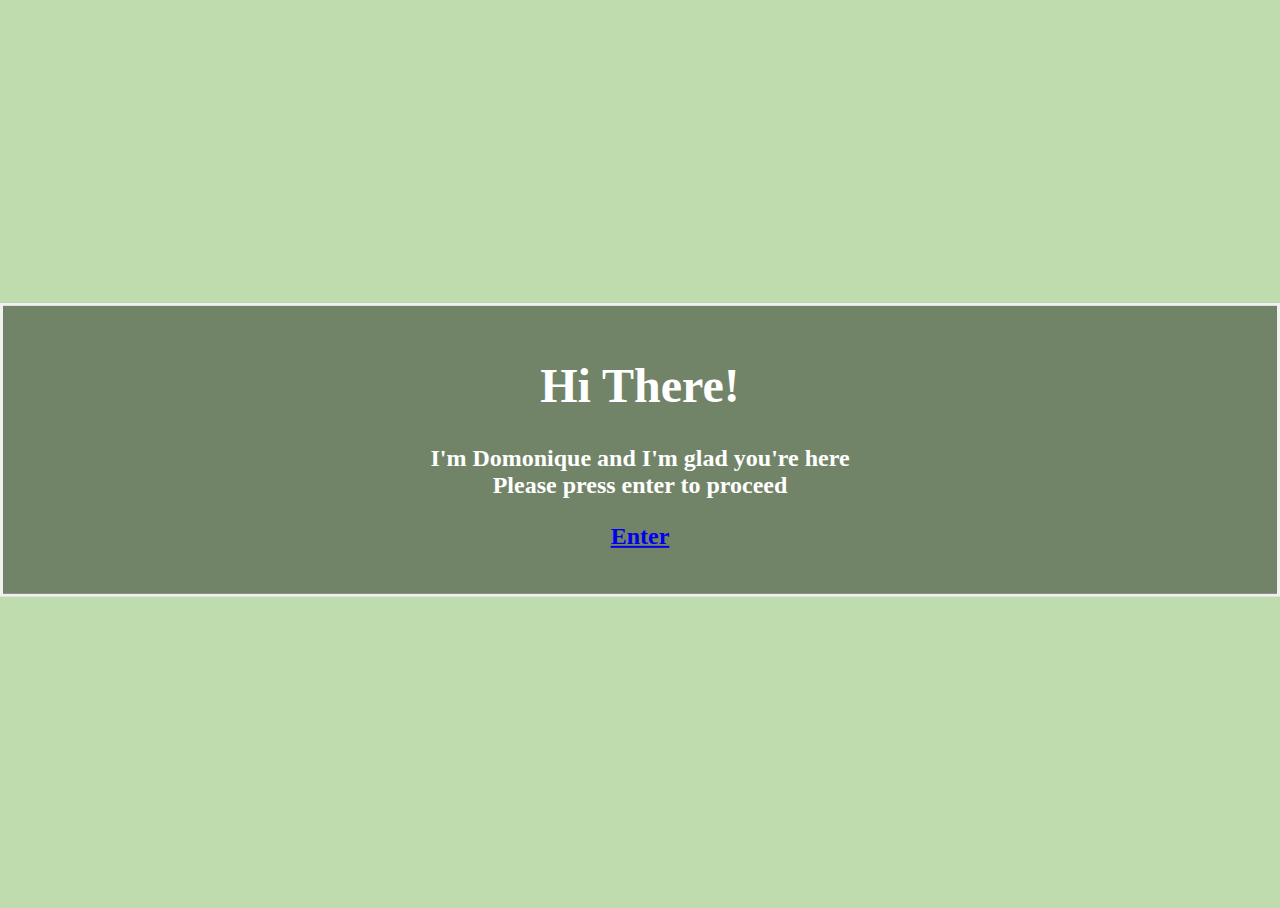
==== index.html @ d88bceed "Add files via upload" ====
<!DOCTYPE html>
<html lang="en">
<head>
    <meta name=viewport content="width=device-width, initial-scale=1.0, charset=UTF-8">
    <link rel="stylesheet" href="/CSS/styles.css">
    <title>Welcome</title>    
</head>

<body class="row">
  <div class="bg-image"></div>    

<div class="bg-text col-12 col-s-12">
    
      <h1>Hi There!</h1>
      <p>
      I'm Domonique and I'm glad you're here<br>
      Please press enter to proceed
    </p>

    <p>
      <a href="aboutMe.html">Enter</a>
    </p>        
  
</div>
</body>
</html>
---- CSS/styles.css ----
body, html {
    height: 100%;
    background-color: #bfdcae;
    text-align: center;
  }
  
  * {
    box-sizing: border-box;
  }
  
  .bg-image {
    /* The image used */
    background-image: url(/Portfolio/Cover.jpg);
  
    /* Add the blur effect */
    filter: blur(8px);
    -webkit-filter: blur(8px);
  
    /* Full height */
    height: 100%;
  
    /* Center and scale the image nicely */
    background-position: center;
    background-repeat: no-repeat;
    background-size: cover;
  }
  
  /* Position text in the middle of the page/image */
  .bg-text {
    background-color: rgb(0,0,0); /* Fallback color */
    background-color: rgba(0,0,0, 0.4); /* Black w/opacity/see-through */
    color: white;
    font-weight: bold;
    border: 3px solid #f1f1f1;
    position: absolute;
    top: 50%;
    left: 50%;
    transform: translate(-50%, -50%);
    z-index: 2;
    width: 80%;
    padding: 20px;
    text-align: center;
    font-size: 150%;
  }

  /* For mobile phones: */
[class*="col-"] {
    width: 100%;
  }
  
  @media only screen and (min-width: 600px) {
    /* For tablets: */
    .col-s-1 {width: 8.33%;}
    .col-s-2 {width: 16.66%;}
    .col-s-3 {width: 25%;}
    .col-s-4 {width: 33.33%;}
    .col-s-5 {width: 41.66%;}
    .col-s-6 {width: 50%;}
    .col-s-7 {width: 58.33%;}
    .col-s-8 {width: 66.66%;}
    .col-s-9 {width: 75%;}
    .col-s-10 {width: 83.33%;}
    .col-s-11 {width: 91.66%;}
    .col-s-12 {width: 100%;}
  }
  
  @media only screen and (min-width: 768px) {
    /* For desktop: */
    .col-1 {width: 8.33%;}
    .col-2 {width: 16.66%;}
    .col-3 {width: 25%;}
    .col-4 {width: 33.33%;}
    .col-5 {width: 41.66%;}
    .col-6 {width: 50%;}
    .col-7 {width: 58.33%;}
    .col-8 {width: 66.66%;}
    .col-9 {width: 75%;}
    .col-10 {width: 83.33%;}
    .col-11 {width: 91.66%;}
    .col-12 {width: 100%;}
  }
  
  .about
  {
      color: #206a5d;
      font-size: 500%;
      line-height: 5%;
  }


  .fa 
  {
    padding: 20px;
    font-size: 30px;
    width: 50px;
    text-align: center;
    text-decoration: none;
    margin: 5px 2px;
    
  }
  
  .fa:hover 
  {
      opacity: 0.7;
  }
  
  .fa-facebook 
  {
    background: #3B5998;
    color: white;
  }

  .fa-linkedin 
  {
    background: #007bb5;
    color: white;
  }

  .fa-github 
  {
    background: #4078c0;
    color: white;
  }
nav
{
  overflow: hidden;
  background-color: #f1f1e8;
}

nav a
{
  float: left;
  font-size: 200%;
  color: #206a5d;
  text-align: center;
  padding: 14px 16px;
  text-decoration: none;
}

.drop
{
  float: left;
  overflow: hidden;
}

.drop .dropbtn
{
  cursor: pointer;
  font-size: 200%;  
  border: none;
  outline: none;
  color: #206a5d;
  padding: 14px 16px;
  background-color: inherit;
  margin: 0;
}

nav a:hover, .drop:hover .dropbtn, .dropbtn:focus
{
  background-color: #81b214;
}

.droplink
{
  display: none;
  position: absolute;
  background-color: #f1f1e8;
  min-width: 160px;
  box-shadow: 0px 8px 16px 0px rgba(0,0,0,0.2);
  z-index: 1;
}

.droplink a
{
  float: none;
  color: #206a5d;
  padding: 12px 16px;
  text-decoration: none;
  display: block;
  text-align: left;
}

.droplink a:hover
{
  background-color: #ddd;
}

.show {
  display: block;
}

.contact
{
  text-align: center;
  font-size: 200%;
}

.circle
{
  height: 30px;
  width: 30px;
  background-color: #81b214;
  border-radius: 50%;
  display: inline-block;
  text-align: center;
}
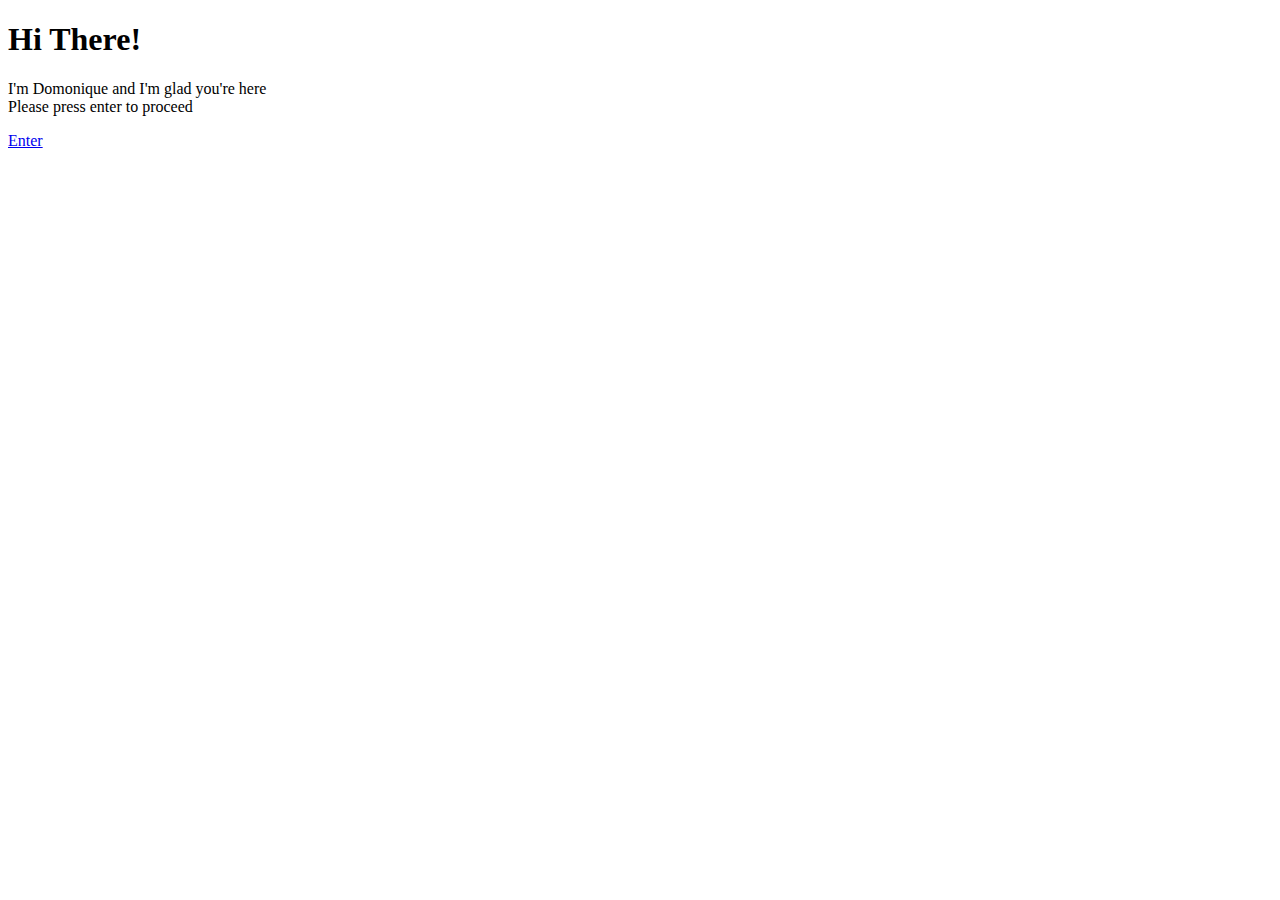
==== commit c676a9be: "Update index.html" ====
--- a/index.html
+++ b/index.html
@@ -2,7 +2,7 @@
 <html lang="en">
 <head>
     <meta name=viewport content="width=device-width, initial-scale=1.0, charset=UTF-8">
-    <link rel="stylesheet" href="/CSS/styles.css">
+    <link rel="stylesheet" href="/Lab6/CSS/styles.css">
     <title>Welcome</title>    
 </head>
 
